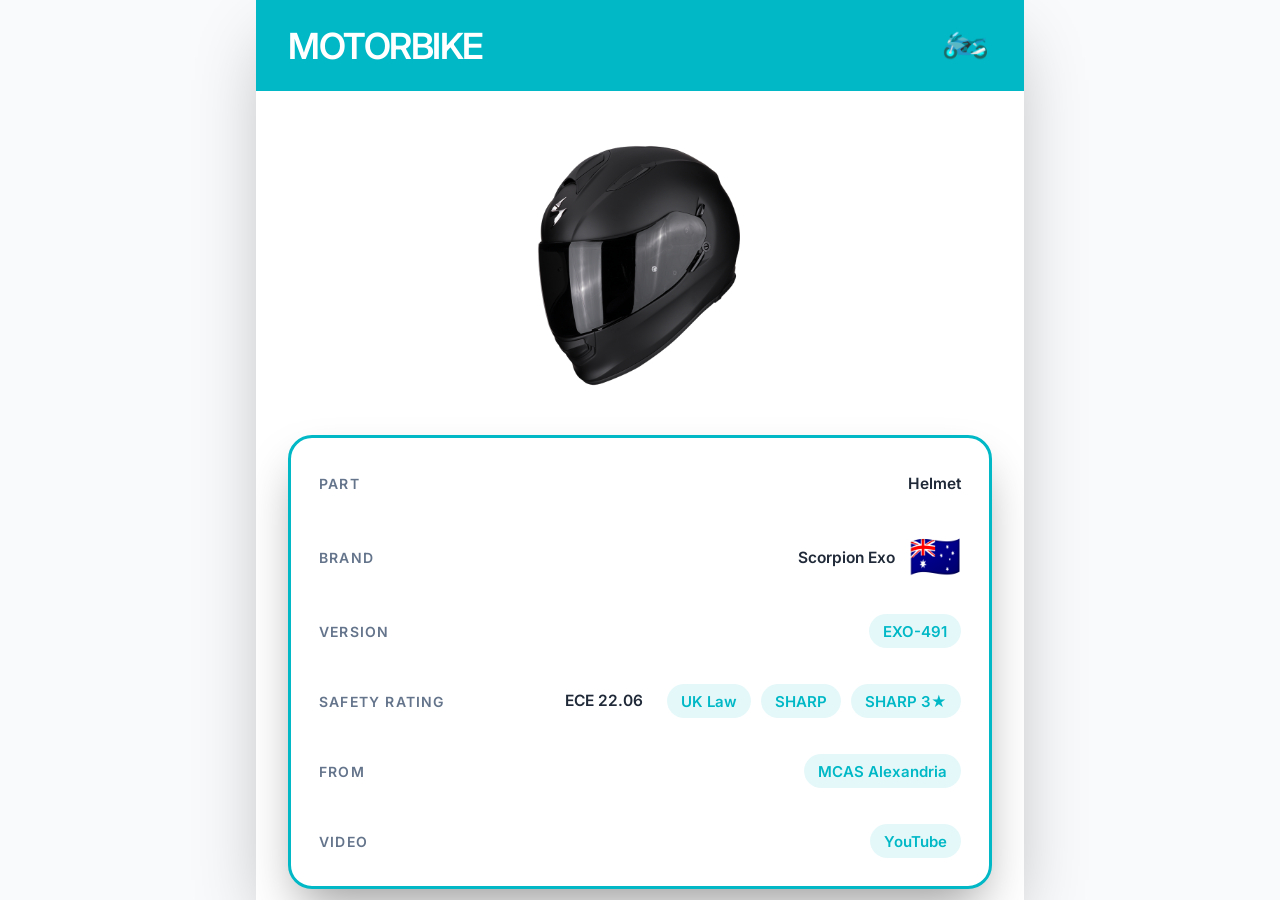
==== index.html @ ddb8707f "Update index.html" ====
<!DOCTYPE html>
<html lang="en">
<head>
<meta charset="UTF-8">
<meta name="viewport" content="width=device-width, initial-scale=1.0, maximum-scale=1.0, user-scalable=no">
<meta name="mobile-web-app-capable" content="yes">
<link rel="icon" type="image/png" href="https://motorbike.jdge.cc/images/icon.png">
<title>Motorbike</title>
<link rel="stylesheet" href="styles.css">
</head>
<body>
    
    <div class="main-container">
        <div class="header">
            <div class="header-left">
                <h1 class="title">MOTORBIKE</h1>
            </div>
    
            <div class="header-right">
                <img src="images/icon.png" alt="Motorbike Icon">
            </div>
        </div>
    
        <div class="content">
            <div id="content-container">
                <!-- Items will be appended here by JS -->
            </div>
    
            <div class="footer-logos">
                <a href="https://www.nrma.com.au/" target="_blank" rel="noopener noreferrer">
                    <img src="images/nrma.png" alt="NRMA">
                </a>
    
                <a href="https://www.cfmoto.com.au/" target="_blank" rel="noopener noreferrer">
                    <img src="images/cfmoto.png" alt="CFMoto">
                </a>
                
                <a href="https://instagram.com/vixenbike target="_blank" rel="noopener noreferrer">
                    <img src="images/instagram.png" alt="Instagram Icon">
                </a>
            </div>
        </div>
    </div>

    <div id="lightbox">
        <span class="lightbox-close">&times;</span>
        <img id="lightbox-image" src="" alt="">
    </div>

    <div id="custom-tooltip" class="custom-tooltip">
        <span id="tooltip-text"></span>
    </div>

    <script src="script.js"></script>
    
</body>
</html>
---- styles.css ----
@import url('https://fonts.googleapis.com/css2?family=Inter:wght@400;500;600&display=swap');

:root {
    --primary: #01b8c6;
}

* {
    margin: 0;
    padding: 0;
    box-sizing: border-box;
}

body {
    font-family: 'Inter', system-ui, sans-serif;
    background-color: #f8fafc;
    height: 100vh;
    overflow: hidden;
    color: #111827;
}

.main-container {
    max-width: 768px;
    width: 100%;
    height: 100vh;
    margin: 0 auto;
    background: white;
    box-shadow: 0 30px 70px -15px rgb(0 0 0 / 0.3);
    display: flex;
    flex-direction: column;
    overflow: hidden;
}

.header {
    background-color: var(--primary);
    padding: 18px 32px;
    display: flex;
    align-items: center;
    justify-content: space-between;
    flex-shrink: 0;
}

.header-left {
    display: flex;
    align-items: center;
    gap: 16px;
}

.title {
    font-size: 36px;
    font-weight: 600;
    letter-spacing: -1.5px;
    color: white;
}
    
.header-right {
    width: 55px;
    height: 55px;
    display: flex;
    align-items: left;
}

.content {
    flex: 1;
    overflow-y: auto;
    padding: 32px 32px 40px;
}

.content::-webkit-scrollbar {
    width: 8px;
}

.content::-webkit-scrollbar-thumb {
    background-color: #01b8c6;
    border-radius: 20px;
}

/* IMAGE */
.image-container {
    margin-bottom: 32px;
    border-radius: 20px;
    overflow: hidden;
    width: 100%;
    height: 280px;
    cursor: zoom-in;
    display: flex;
    align-items: center;
    justify-content: center;
}

.image-container img {
    width: auto;
    height: 100%;
    max-width: 100%;
    object-fit: contain;
    display: block;
    transition: transform 0.3s ease;
}

.image-container:hover img {
    transform: scale(1.03);
}

/* LIGHTBOX */
#lightbox {
    position: fixed;
    top: 0;
    left: 0;
    width: 100%;
    height: 100%;
    background: rgba(0, 0, 0, 0.92);
    display: none;
    align-items: center;
    justify-content: center;
    z-index: 1000;
    padding: 20px;
    cursor: zoom-out;
}

#lightbox.active {
    display: flex;
}

#lightbox img {
    max-width: 100%;
    max-height: 92vh;
    border-radius: 12px;
    box-shadow: 0 25px 50px -12px rgb(0 0 0 / 0.6);
}

.lightbox-close {
    position: absolute;
    top: 25px;
    right: 25px;
    color: white;
    font-size: 42px;
    font-weight: 300;
    cursor: pointer;
    line-height: 1;
    opacity: 0.8;
}

.lightbox-close:hover {
    opacity: 1;
}

/* SHOP GALLERY (CARD STYLE) */
.shop-gallery-section {
    border: 3px solid #01b8c6;
    border-radius: 24px;
    box-shadow: 0 25px 50px -12px rgb(0 0 0 / 0.4);
    background: white;
    padding: 4px;
    margin-bottom: 40px;
}

.shop-gallery-inner {
    background: white;
    border-radius: 20px;
    padding: 6px 0;
}

.shop-gallery-title {
    padding: 18px 24px;
    font-size: 14px;
    font-weight: 600;
    text-transform: uppercase;
    letter-spacing: 1.2px;
    color: #64748b;
    text-align: center;
}

.shop-gallery-grid {
    padding: 0 24px 18px;
    display: grid;
    grid-template-columns: repeat(4, 1fr);
    gap: 14px;
}

.shop-gallery-inner:hover {
    background-color: rgba(1,184,198,0.02);
}

.shop-gallery-link {
    display: flex;
    justify-content: center;
    align-items: center;
    transition: transform 0.2s ease;
}

.shop-gallery-link:hover {
    transform: scale(1.08);
}

.shop-gallery-image {
    width: 100%;
    aspect-ratio: 1;
    object-fit: contain;
    border-radius: 12px;
    background: white;
}

.shop-subsection {
    margin-bottom: 18px;
}

.shop-subsection:not(:last-child) {
    border-bottom: 1px solid rgba(0,0,0,0.05);
    padding-bottom: 14px;
}

.shop-subheader {
    padding: 12px 24px 6px;
    font-size: 13px;
    font-weight: 600;
    letter-spacing: 1px;
    color: #01b8c6;
    text-transform: uppercase;
}

/* DATA CARD */
.data-card {
    border: 3px solid #01b8c6;
    border-radius: 24px;
    box-shadow: 0 25px 50px -12px rgb(0 0 0 / 0.4);
    background: white;
    padding: 4px;
    margin-bottom: 40px;
}

.data-inner {
    background: white;
    border-radius: 20px;
    padding: 6px 0;
}

.data-row {
    display: flex;
    justify-content: space-between;
    align-items: center;
    min-height: 60px;
    padding: 18px 24px;
    transition: background 0.2s;
    gap: 16px;
}

.data-row:hover {
    background-color: rgba(1, 184, 198, 0.05);
}

.label {
    font-size: 14px;
    font-weight: 600;
    text-transform: uppercase;
    letter-spacing: 1.2px;
    color: #64748b;
    flex-shrink: 0;
}

.value {
    font-size: 15.5px;
    font-weight: 600;
    color: #1f2937;
    text-align: right;
    display: inline-flex;
    align-items: center;
    min-height: 34px;
}

.brand-row {
    display: flex;
    align-items: center;
    gap: 14px;
}

.flag {
    font-size: 42px;
    font-family: "Segoe UI Emoji", "Noto Color Emoji", "Twemoji Mozilla", sans-serif;
    line-height: 1;
}

.version-tag {
    display: inline-flex;
    align-items: center;
    background: rgba(1, 184, 198, 0.1);
    color: #01b8c6;
    padding: 6px 14px;
    border-radius: 9999px;
    font-size: 15px;
    font-weight: 600;
    text-decoration: none;
    height: 34px;
    line-height: 1;
    transition: all 0.2s;
    white-space: nowrap;
}

.version-tag:hover {
    background: #01b8c6;
    color: white;
    transform: translateY(-1px);
}

.version-tag-plain {
    display: inline-flex;
    align-items: center;
    height: 34px;
    line-height: 1;
    background: transparent;
    color: #1f2937;
}

.data-row {
    min-height: 64px;
}

.safety-ratings {
    display: flex;
    flex-wrap: wrap;
    gap: 10px;
    justify-content: flex-end;
    align-items: center;
}

.safety-item {
    font-size: 15.5px;
    font-weight: 600;
    color: #1f2937;
    padding: 6px 14px;
    border-radius: 9999px;
    background: transparent;
    display: inline-flex;
    align-items: center;
    height: 34px;
    line-height: 1;
    white-space: nowrap;
}

.safety-tag {
    display: inline-flex;
    align-items: center;
    background: rgba(1, 184, 198, 0.1);
    color: #01b8c6;
    padding: 6px 14px;
    border-radius: 9999px;
    font-size: 15px;
    font-weight: 600;
    text-decoration: none;
    height: 34px;
    line-height: 1;
    transition: all 0.2s;
    white-space: nowrap;
}

.safety-tag:hover {
    background: #01b8c6;
    color: white;
    transform: translateY(-1px);
}

/* STANDALONE VIDEO */
.standalone-video {
    width: 100%;
    margin: 60px 0 40px;
    padding-top: 20px;
    display: flex;
    justify-content: center;
}

.standalone-video-emoji-link {
    display: flex;
    flex-direction: column;
    align-items: center;
    text-decoration: none;
    color: #01b8c6;
    transition: transform 0.2s ease;
}

.standalone-video-emoji-link:hover {
    transform: scale(1.1);
}

.standalone-video-emoji {
    font-size: 100px;
    line-height: 1;
}

.standalone-video-text {
    margin-top: 10px;
    font-size: 15px;
    font-weight: 600;
    letter-spacing: 1.5px;
    text-transform: uppercase;
    text-align: center;
}

/* LEGACY VIDEO LINK STYLE */
.video-link {
    display: flex;
    flex-direction: column;
    align-items: center;
    color: #01b8c6;
    text-decoration: none;
    transition: transform 0.2s;
    margin-bottom: 40px;
}

.video-link:hover {
    transform: scale(1.08);
}

.video-link .icon {
    font-size: 78px;
    margin-bottom: 8px;
}

.video-link span {
    font-size: 15px;
    font-weight: 600;
    letter-spacing: 2px;
    text-transform: uppercase;
}

.footer-logos {
    display: flex;
    justify-content: center;
    align-items: center;
    gap: 18px;
    margin-top: 20px;
    padding: 10px 0 14px;
    opacity: 0.9;
}

.footer-logos img {
    height: 32px;
    width: auto;
    max-width: 120px;
    object-fit: contain;
    transition: transform 0.2s ease, opacity 0.2s ease;
}

.footer-logos img:hover {
    transform: scale(1.06);
    opacity: 1;
}

/* MOBILE */
@media (max-width: 768px) {
    .header {
        padding: 16px 20px;
    }

    .title {
        font-size: 28px;
        letter-spacing: -1px;
    }

    .shop-gallery-grid {
        grid-template-columns: repeat(3, 1fr);
    }

    .content {
        padding: 24px 20px 32px;
    }

    .image-container {
        height: 220px;
        margin-bottom: 24px;
    }

    .data-card {
        margin-bottom: 32px;
    }

    .data-row {
        flex-direction: column;
        align-items: flex-start;
        padding: 16px 18px;
    }

    .footer-logos {
        gap: 14px;
        margin-top: 16px;
        padding: 8px 0 12px;
    }

    .footer-logos img {
        height: 10px;
        max-width: 96px;
    }

    .value,
    .brand-row,
    .safety-ratings {
        width: 100%;
        justify-content: flex-start;
        text-align: left;
    }

    .flag {
        font-size: 34px;
    }

    .standalone-video-emoji {
        font-size: 82px;
    }

    .standalone-video-text {
        font-size: 14px;
        letter-spacing: 1.2px;
    }
}
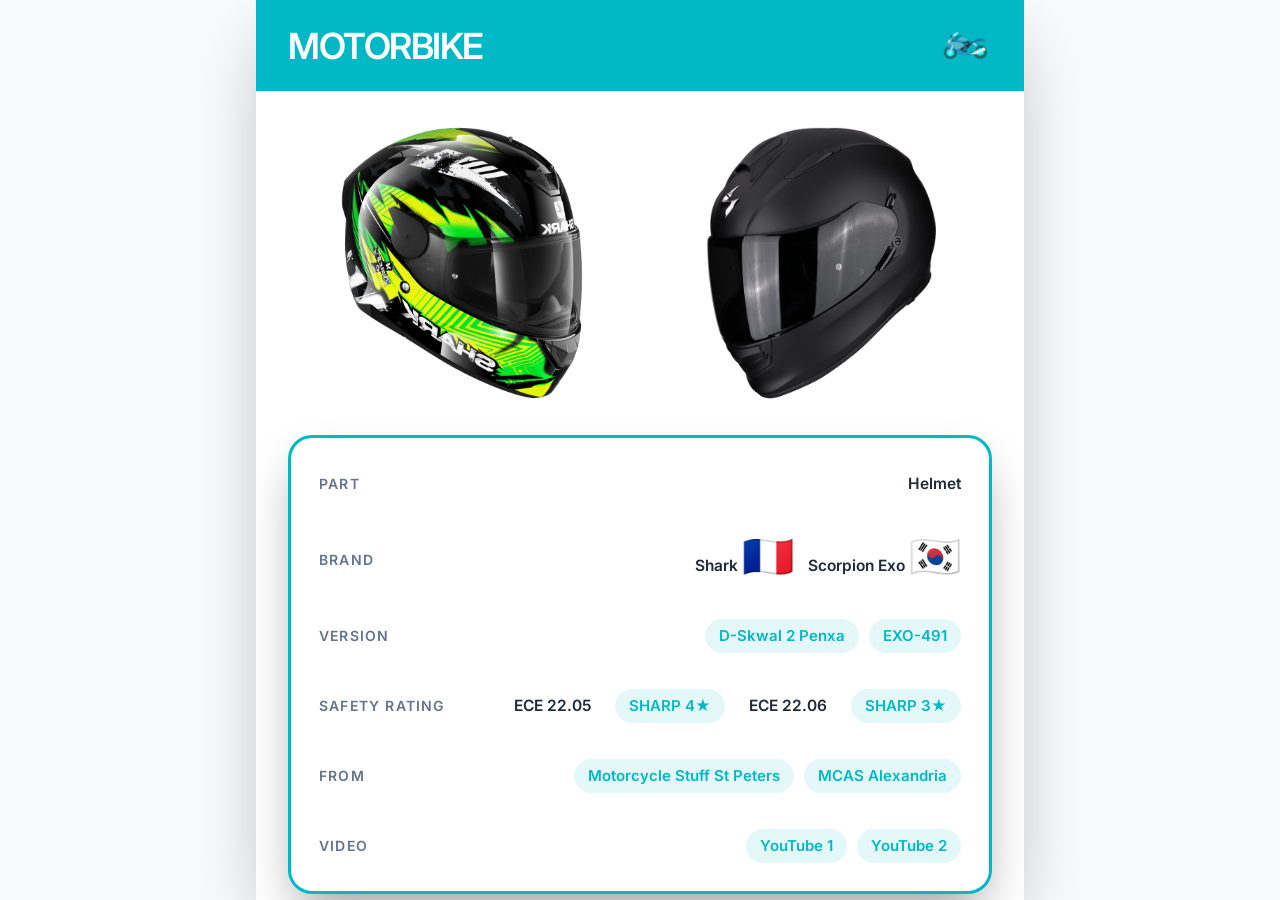
==== commit e6beb577: "Update index.html" ====
--- a/index.html
+++ b/index.html
@@ -35,22 +35,20 @@
                     <img src="images/cfmoto.png" alt="CFMoto">
                 </a>
                 
-                <a href="https://instagram.com/vixenbike target="_blank" rel="noopener noreferrer">
+                <a href="https://instagram.com/vixenbike" target="_blank" rel="noopener noreferrer">
                     <img src="images/instagram.png" alt="Instagram Icon">
                 </a>
             </div>
         </div>
     </div>
-
     <div id="lightbox">
         <span class="lightbox-close">&times;</span>
         <img id="lightbox-image" src="" alt="">
+        <div id="lightbox-pdf"></div>
     </div>
-
     <div id="custom-tooltip" class="custom-tooltip">
         <span id="tooltip-text"></span>
     </div>
-
     <script src="script.js"></script>
     
 </body>
--- a/styles.css
+++ b/styles.css
@@ -83,14 +83,15 @@
     height: 280px;
     cursor: zoom-in;
     display: flex;
+    gap: 10px;
     align-items: center;
     justify-content: center;
 }
 
 .image-container img {
-    width: auto;
+    width: 100%;
     height: 100%;
-    max-width: 100%;
+    max-width: 50%;
     object-fit: contain;
     display: block;
     transition: transform 0.3s ease;
@@ -199,6 +200,80 @@
     background: white;
 }
 
+.shop-gallery-note {
+    padding: 0 24px 16px;
+    font-size: 14px;
+    line-height: 1.5;
+    color: #334155;
+    text-align: center;
+    max-width: 520px;
+    margin: 0 auto;
+}
+
+.shop-note-groups {
+    padding: 6px 24px 16px;
+}
+
+.shop-note-group {
+    margin-top: 16px;
+    padding: 12px 12px 8px;
+    border-radius: 14px;
+}
+
+.shop-note-group-title {
+    padding: 10px 14px;
+    font-size: 11px;
+    font-weight: 600;
+    letter-spacing: 1px;
+    color: #64748b;
+    margin-bottom: 6px;
+    text-transform: uppercase;
+}
+
+.shop-note-grid {
+    display: grid;
+    grid-template-columns: repeat(10, 1fr);
+    gap: 8px;
+    margin-bottom: 6px;
+}
+
+.shop-note-text {
+    margin-top: 14px;
+    margin-bottom: 0;
+    font-size: 13px;
+    line-height: 1.45;
+    color: #334155;
+    text-align: center;
+    text-align: left;
+}
+
+.shop-note-text div {
+    margin-bottom: 8px;
+}
+
+.shop-note-text div:last-child {
+    margin-bottom: 0;
+}
+
+.shop-note-link {
+    display: flex;
+    justify-content: center;
+    align-items: center;
+}
+
+.shop-note-image {
+    width: 100%;
+    aspect-ratio: 1;
+    object-fit: contain;
+    opacity: 0.85;
+    transition: transform 0.15s ease, opacity 0.15s ease;
+}
+
+.shop-note-link:hover .shop-note-image {
+    transform: scale(1.1);
+    opacity: 1;
+}
+
 .shop-subsection {
     margin-bottom: 18px;
 }
@@ -209,12 +284,17 @@
 }
 
 .shop-subheader {
-    padding: 12px 24px 6px;
+    padding: 18px 24px 12px;
     font-size: 13px;
     font-weight: 600;
     letter-spacing: 1px;
     color: #01b8c6;
     text-transform: uppercase;
+}
+
+.shop-gallery-feature-grid {
+  margin-top: 32px;
+  padding-top: 24px;
 }
 
 /* DATA CARD */
@@ -256,6 +336,12 @@
     flex-shrink: 0;
 }
 
+.inline-source-link {
+  display: inline;
+  margin-left: 4px;
+  white-space: nowrap;
+}
+
 .value {
     font-size: 15.5px;
     font-weight: 600;
@@ -264,6 +350,38 @@
     display: inline-flex;
     align-items: center;
     min-height: 34px;
+}
+
+.colours-row {
+    align-items: flex-start;
+}
+
+.colours-row .label {
+    padding-top: 8px;
+}
+
+.colours-value-wrap {
+    display: flex;
+    flex-direction: column;
+    align-items: flex-end;
+    gap: 10px;
+    max-width: 75%;
+}
+
+.colours-value {
+    display: block;
+    line-height: 1.45;
+    min-height: 0;
+}
+
+.colours-source-wrap {
+    display: flex;
+    justify-content: flex-end;
+    width: 100%;
+}
+
+.colours-source-button {
+    width: fit-content;
 }
 
 .brand-row {
@@ -443,6 +561,95 @@
     opacity: 1;
 }
 
+/* ============================================= */
+/* Tooltip                                       */
+/* ============================================= */
+
+.custom-tooltip {
+    position: fixed;
+    background: var(--primary);
+    color: white;
+    font-size: 13px;
+    font-weight: 600;
+    letter-spacing: 0.6px;
+    padding: 8px 16px;
+    border-radius: 9999px;
+    box-shadow: 0 10px 20px -4px rgb(1 184 198 / 0.3);
+    pointer-events: none;
+    z-index: 9999;
+    opacity: 0;
+    visibility: hidden;
+    transition: opacity 0.2s ease, transform 0.2s ease;
+    white-space: nowrap;
+    transform: translate(15px, 20px);
+}
+
+.custom-tooltip.show {
+    opacity: 1;
+    visibility: visible;
+    transform: translate(0, 0);
+}
+
+/* ============================================= */
+/* PDF LIGHTBOX                                  */
+/* ============================================= */
+
+#lightbox.pdf-mode {
+    cursor: default;
+}
+
+#lightbox-pdf {
+    display: none;
+    flex-direction: column;
+    align-items: center;
+    gap: 12px;
+}
+
+#lightbox.pdf-mode #lightbox-pdf {
+    display: flex;
+}
+
+/* Desktop: A4-proportioned panel (1 : 1.414) */
+#lightbox-pdf object,
+#lightbox-pdf iframe {
+    width: min(64vh, 90vw);
+    height: min(90vh, 127vw);
+    aspect-ratio: 1 / 1.414;
+    border: none;
+    border-radius: 12px;
+    background: white;
+    box-shadow: 0 25px 50px -12px rgb(0 0 0 / 0.6);
+}
+
+#lightbox-pdf iframe {
+    display: block;
+}
+
+/* object falls back to iframe child; make the child fill it */
+#lightbox-pdf object iframe {
+    width: 100%;
+    height: 100%;
+    border-radius: 12px;
+}
+
+.pdf-open-tab {
+    color: white;
+    font-size: 14px;
+    font-weight: 600;
+    letter-spacing: 0.6px;
+    text-decoration: none;
+    opacity: 0.85;
+    padding: 6px 16px;
+    border: 1px solid rgba(255,255,255,0.4);
+    border-radius: 9999px;
+    transition: opacity 0.2s, background 0.2s;
+}
+
+.pdf-open-tab:hover {
+    opacity: 1;
+    background: rgba(255,255,255,0.12);
+}
+
 /* MOBILE */
 @media (max-width: 768px) {
     .header {
@@ -455,7 +662,11 @@
     }
 
     .shop-gallery-grid {
-        grid-template-columns: repeat(3, 1fr);
+        grid-template-columns: repeat(2, 1fr);
+    }
+
+    .shop-note-grid {
+        grid-template-columns: repeat(5, 1fr);
     }
 
     .content {
@@ -465,6 +676,11 @@
     .image-container {
         height: 220px;
         margin-bottom: 24px;
+    }
+
+    .custom-tooltip {
+        font-size: 14px;
+        padding: 9px 18px;
     }
 
     .data-card {
@@ -496,6 +712,24 @@
         text-align: left;
     }
 
+    .colours-row .label {
+        padding-top: 0;
+    }
+
+    .colours-value-wrap {
+        width: 100%;
+        max-width: 100%;
+        align-items: flex-start;
+    }
+
+    .colours-value {
+        text-align: left;
+    }
+
+    .colours-source-wrap {
+        justify-content: flex-start;
+    }
+
     .flag {
         font-size: 34px;
     }
@@ -508,4 +742,50 @@
         font-size: 14px;
         letter-spacing: 1.2px;
     }
-}
+
+    /* PDF lightbox: full viewport on mobile */
+    #lightbox.pdf-mode {
+        padding: 0;
+    }
+
+    #lightbox-pdf {
+        width: 100vw;
+        height: 100vh;
+        gap: 0;
+        justify-content: stretch;
+    }
+
+    #lightbox-pdf object,
+    #lightbox-pdf iframe {
+        width: 100vw;
+        height: 100vh;
+        max-width: none;
+        max-height: none;
+        aspect-ratio: auto;
+        border-radius: 0;
+        box-shadow: none;
+    }
+
+    #lightbox.pdf-mode .lightbox-close {
+        z-index: 1001;
+        top: 14px;
+        right: 18px;
+        background: rgba(0,0,0,0.5);
+        width: 44px;
+        height: 44px;
+        border-radius: 50%;
+        display: flex;
+        align-items: center;
+        justify-content: center;
+        font-size: 34px;
+    }
+
+    .pdf-open-tab {
+        position: fixed;
+        bottom: 18px;
+        left: 50%;
+        transform: translateX(-50%);
+        background: rgba(0,0,0,0.6);
+        z-index: 1001;
+    }
+}
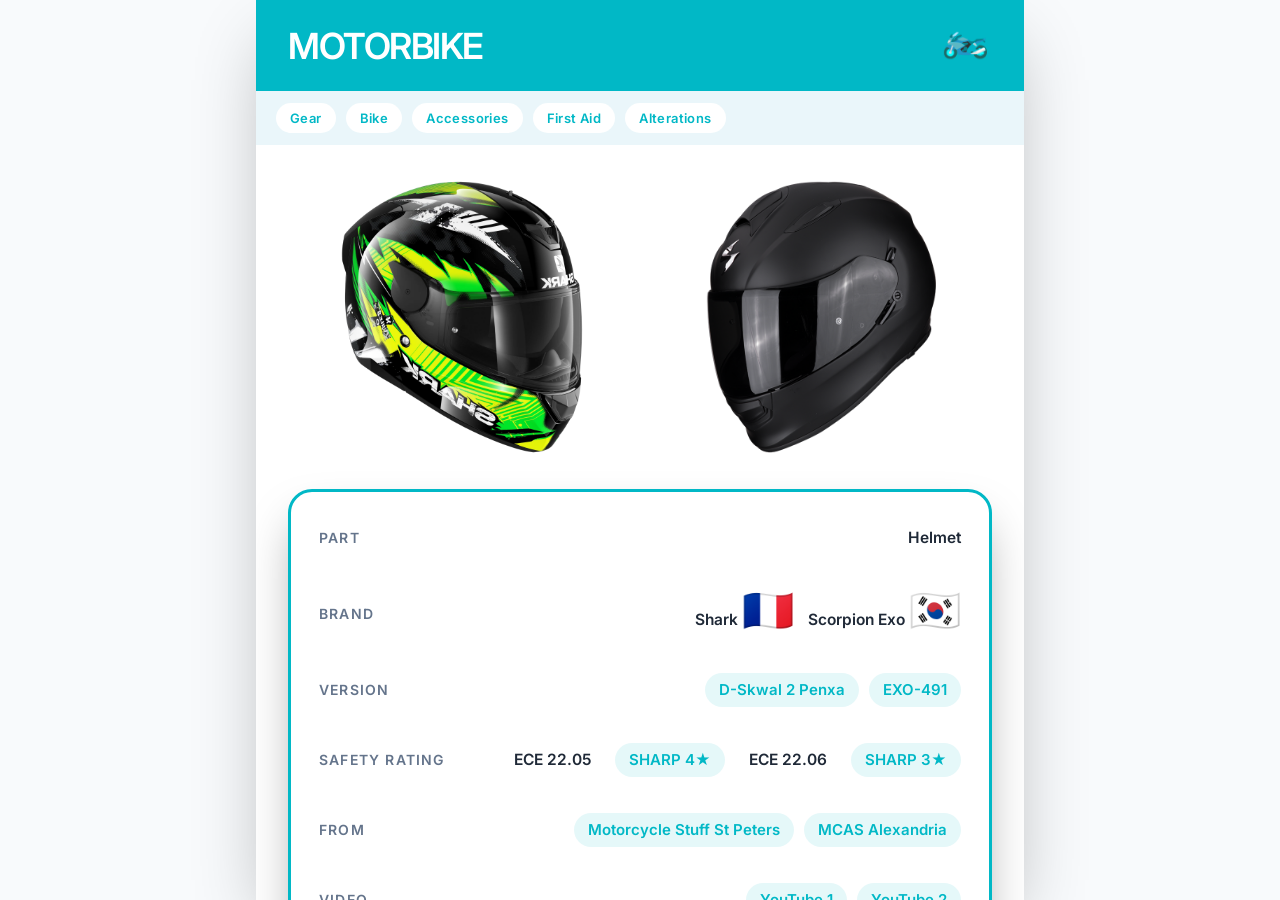
==== commit 500c3ecf: "Add files via upload" ====
--- a/index.html
+++ b/index.html
@@ -12,15 +12,25 @@
     
     <div class="main-container">
         <div class="header">
-            <div class="header-left">
-                <h1 class="title">MOTORBIKE</h1>
-            </div>
-    
-            <div class="header-right">
-                <img src="images/icon.png" alt="Motorbike Icon">
-            </div>
+            <a class="header-link" href="https://jdge.cc" target="_blank" rel="noopener noreferrer">
+                <div class="header-left">
+                    <h1 class="title">MOTORBIKE</h1>
+                </div>
+
+                <div class="header-right">
+                    <img src="images/icon.png" alt="Motorbike Icon">
+                </div>
+            </a>
         </div>
-    
+
+        <div class="nav-pills-bar">
+            <a href="#gear" class="nav-pill">Gear</a>
+            <a href="#bike" class="nav-pill">Bike</a>
+            <a href="#accessories" class="nav-pill">Accessories</a>
+            <a href="#first-aid" class="nav-pill">First Aid</a>
+            <a href="#alterations" class="nav-pill">Alterations</a>
+        </div>
+
         <div class="content">
             <div id="content-container">
                 <!-- Items will be appended here by JS -->
@@ -38,6 +48,10 @@
                 <a href="https://instagram.com/vixenbike" target="_blank" rel="noopener noreferrer">
                     <img src="images/instagram.png" alt="Instagram Icon">
                 </a>
+
+                <a href="https://github.com/megzjudge/motorbike/" target="_blank" rel="noopener noreferrer">
+                    <img src="images/github.png" alt="GitHub Icon">
+                </a>
             </div>
         </div>
     </div>
--- a/styles.css
+++ b/styles.css
@@ -39,6 +39,15 @@
     flex-shrink: 0;
 }
 
+.header-link {
+    display: flex;
+    align-items: center;
+    justify-content: space-between;
+    width: 100%;
+    text-decoration: none;
+    color: inherit;
+}
+
 .header-left {
     display: flex;
     align-items: center;
@@ -57,6 +66,44 @@
     height: 55px;
     display: flex;
     align-items: left;
+}
+
+.nav-pills-bar {
+    display: flex;
+    align-items: center;
+    gap: 10px;
+    padding: 12px 20px;
+    background-color: #eaf6fa;
+    overflow-x: auto;
+    flex-shrink: 0;
+    scrollbar-width: none;
+}
+
+.nav-pills-bar::-webkit-scrollbar {
+    display: none;
+}
+
+.nav-pill {
+    flex-shrink: 0;
+    display: inline-flex;
+    align-items: center;
+    height: 30px;
+    padding: 0 14px;
+    border-radius: 9999px;
+    background: white;
+    color: #01b8c6;
+    font-size: 13px;
+    font-weight: 600;
+    letter-spacing: 0.4px;
+    text-decoration: none;
+    white-space: nowrap;
+    transition: all 0.2s;
+}
+
+.nav-pill:hover {
+    background: #01b8c6;
+    color: white;
+    transform: translateY(-1px);
 }
 
 .content {
@@ -511,6 +558,97 @@
     text-align: center;
 }
 
+/* BIKE LOG (TIMELINE) */
+.bike-log {
+    border: 3px solid #01b8c6;
+    border-radius: 24px;
+    box-shadow: 0 25px 50px -12px rgb(0 0 0 / 0.4);
+    background: white;
+    padding: 24px 24px 8px;
+    margin-bottom: 40px;
+}
+
+.bike-log-title {
+    font-size: 14px;
+    font-weight: 600;
+    letter-spacing: 1.2px;
+    text-transform: uppercase;
+    color: #64748b;
+    text-align: center;
+    margin-bottom: 20px;
+}
+
+.bike-log-timeline {
+    position: relative;
+    padding-left: 28px;
+}
+
+.bike-log-timeline::before {
+    content: '';
+    position: absolute;
+    left: 5px;
+    top: 6px;
+    bottom: 6px;
+    width: 2px;
+    background: rgba(1, 184, 198, 0.2);
+}
+
+.bike-log-entry {
+    position: relative;
+    padding-bottom: 24px;
+}
+
+.bike-log-entry:last-child {
+    padding-bottom: 16px;
+}
+
+.bike-log-marker {
+    position: absolute;
+    left: -28px;
+    top: 4px;
+    width: 12px;
+    height: 12px;
+    border-radius: 50%;
+    background: #01b8c6;
+    box-shadow: 0 0 0 4px rgba(1, 184, 198, 0.15);
+}
+
+.bike-log-date {
+    font-size: 12px;
+    font-weight: 600;
+    letter-spacing: 1px;
+    text-transform: uppercase;
+    color: #01b8c6;
+    margin-bottom: 6px;
+}
+
+.bike-log-text {
+    font-size: 15px;
+    font-weight: 500;
+    color: #1f2937;
+    line-height: 1.5;
+    margin-bottom: 10px;
+}
+
+.bike-log-image {
+    display: block;
+    max-width: 96px;
+    max-height: 96px;
+    object-fit: contain;
+    border-radius: 12px;
+    margin-bottom: 10px;
+    cursor: pointer;
+    transition: transform 0.2s ease;
+}
+
+.bike-log-image:hover {
+    transform: scale(1.05);
+}
+
+.bike-log-link {
+    display: inline-flex;
+}
+
 /* LEGACY VIDEO LINK STYLE */
 .video-link {
     display: flex;
@@ -540,7 +678,7 @@
 
 .footer-logos {
     display: flex;
-    justify-content: center;
+    justify-content: space-between;
     align-items: center;
     gap: 18px;
     margin-top: 20px;
@@ -694,14 +832,14 @@
     }
 
     .footer-logos {
-        gap: 14px;
+        justify-content: space-between;
         margin-top: 16px;
         padding: 8px 0 12px;
     }
 
     .footer-logos img {
-        height: 10px;
-        max-width: 96px;
+        height: 22px;
+        max-width: 80px;
     }
 
     .value,
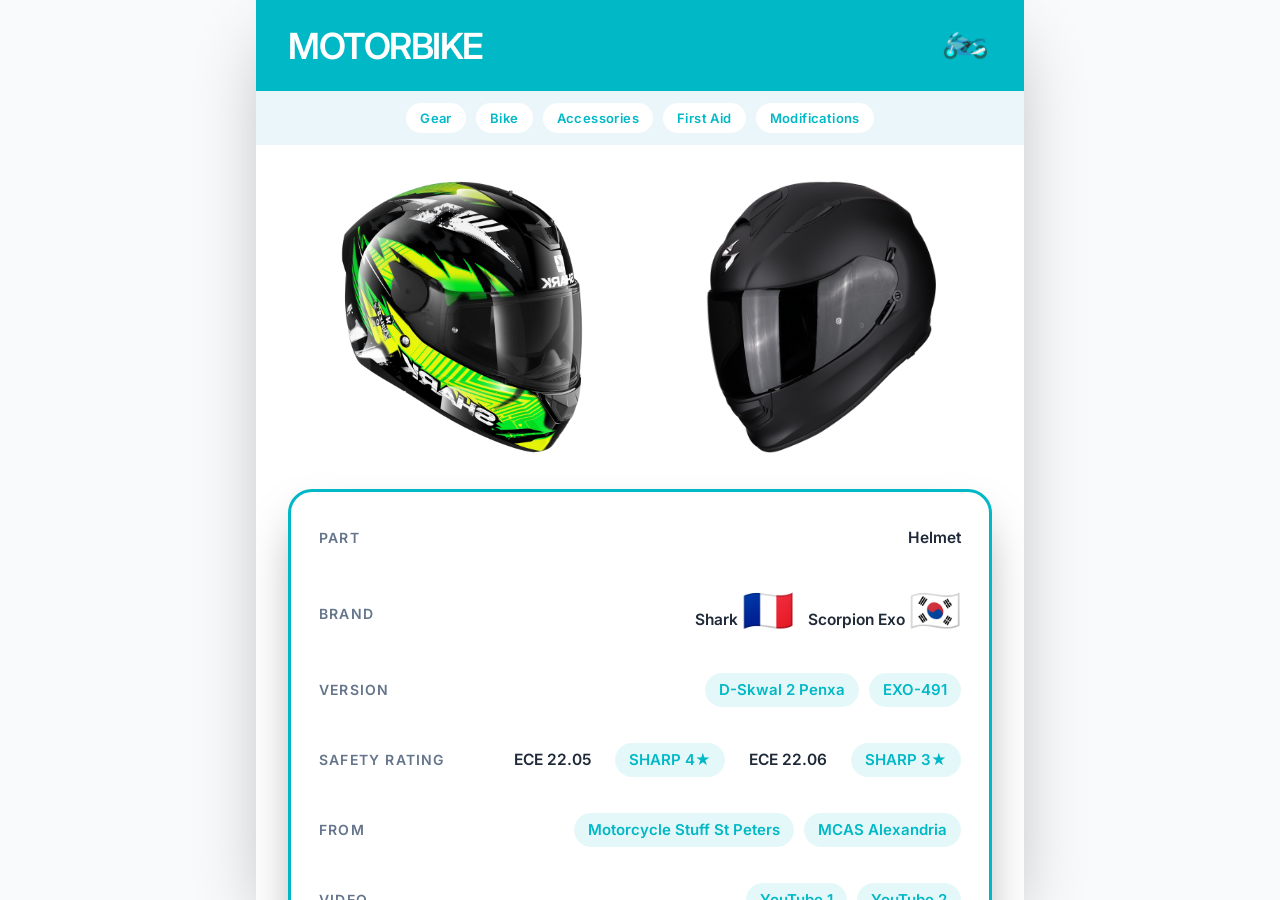
==== commit 598e5027: "Add files via upload" ====
--- a/index.html
+++ b/index.html
@@ -28,7 +28,7 @@
             <a href="#bike" class="nav-pill">Bike</a>
             <a href="#accessories" class="nav-pill">Accessories</a>
             <a href="#first-aid" class="nav-pill">First Aid</a>
-            <a href="#alterations" class="nav-pill">Alterations</a>
+            <a href="#alterations" class="nav-pill">Modifications</a>
         </div>
 
         <div class="content">
--- a/styles.css
+++ b/styles.css
@@ -71,6 +71,7 @@
 .nav-pills-bar {
     display: flex;
     align-items: center;
+    justify-content: center;
     gap: 10px;
     padding: 12px 20px;
     background-color: #eaf6fa;
